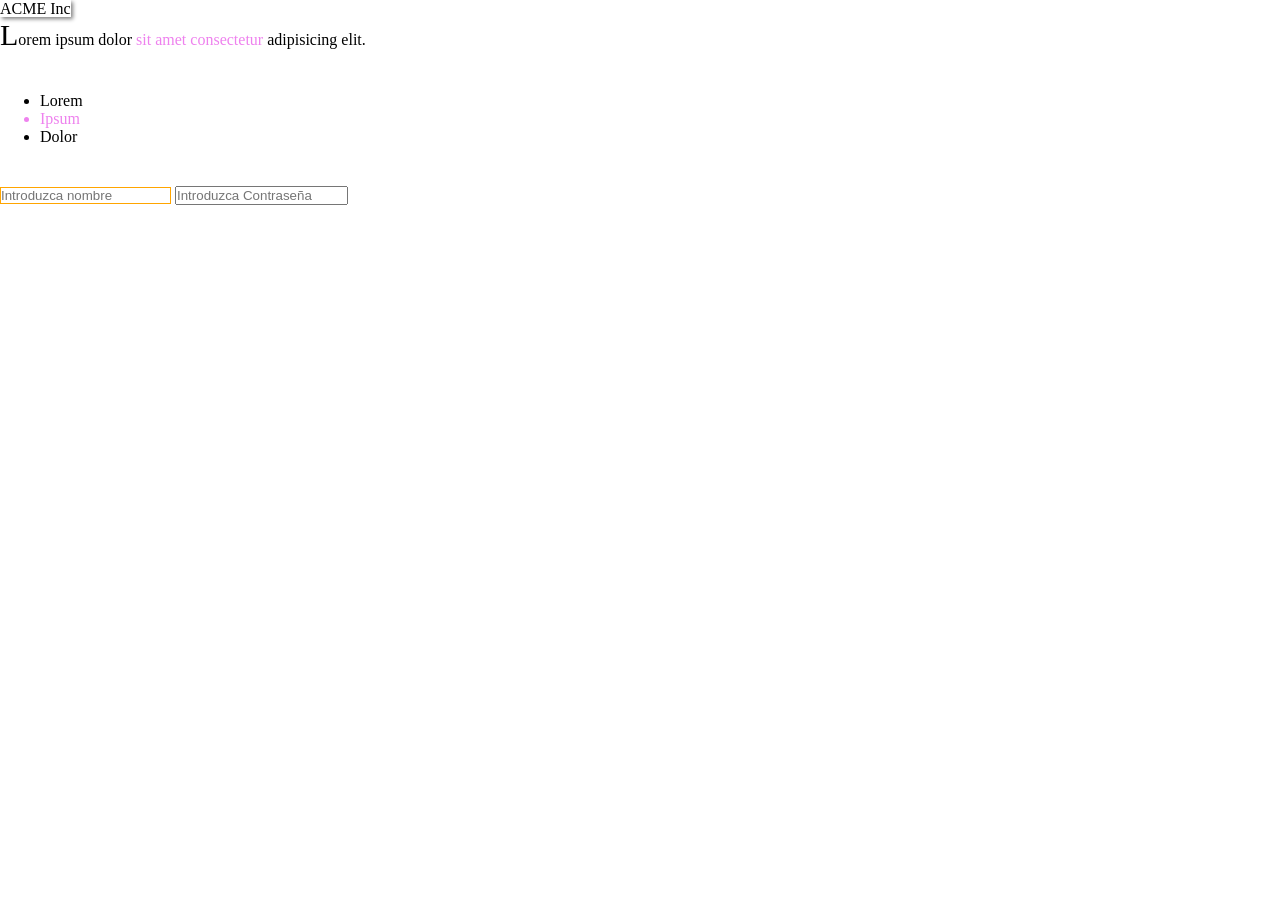
==== 01 Selectores en CSS/index.html @ 84a8c39a "Selectores en CSS" ====
<!DOCTYPE html>
<html lang="es">
<head>
    <meta charset="UTF-8">
    <meta name="viewport" content="width=device-width, initial-scale=1.0">
    <title>Selectores en CSS</title>
    <link rel="stylesheet" href="./css/styles.css">
</head>
<body>
    <span id="logo">ACME Inc</span>
    <p>Lorem ipsum dolor <span class="destacada">sit amet consectetur</span> adipisicing elit.</p>

    <ul>
        <li>Lorem</li>
        <li class="destacada">Ipsum</li>
        <li>Dolor</li>
    </ul>

    <input type="text" placeholder="Introduzca nombre">
    <input type="password" placeholder="Introduzca Contraseña">
</body>
</html>
---- 01 Selectores en CSS/css/styles.css ----
/* Comentarios */

/* SELECTORES en CSS */

/* Selector universal */
/* para resetear los estilos por defecto del navegador */
* {
    margin: 0;
    padding: 0;
}

/* Selector por atributo ID */
/* solo le puede aplicar a un solo elemento */
#logo {
    box-shadow: 2px 2px 4px gray;
}

/* Selector por clase */
/* Se puede aplicar a varios elementos con la misma clase */
.destacada {
    color: violet;
}

/* Selector por elemento */
ul{
    margin: 20px;
    padding: 20px;
}

/* Selector por atributo */
[type="text"] {
    border: 1px solid orange;
}

/* Selector pseudoclase */
.destacada:hover {
    color: white;
    background-color: violet;
}

/* Selector pseudoelemento */
p::first-letter{
    font-size: 30px;
}
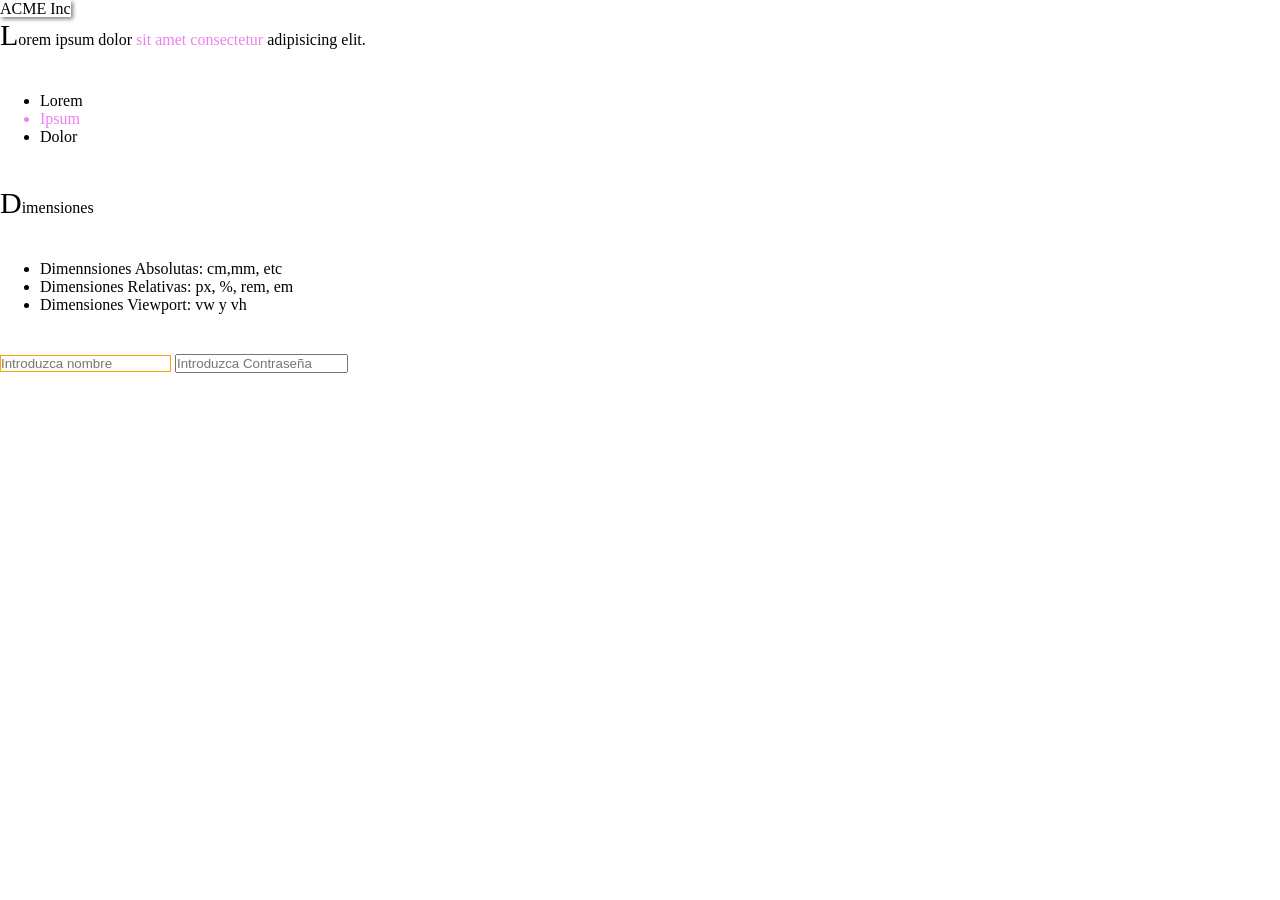
==== commit 28f99e27: "Textos -tamaño y familias" ====
--- a/01 Selectores en CSS/index.html
+++ b/01 Selectores en CSS/index.html
@@ -16,6 +16,13 @@
         <li>Dolor</li>
     </ul>
 
+    <p>Dimensiones</p>
+    <ul>
+        <li>Dimennsiones Absolutas: cm,mm, etc</li>
+        <li>Dimensiones Relativas: px, %, rem, em</li>
+        <li>Dimensiones Viewport: vw y vh</li>
+    </ul>
+
     <input type="text" placeholder="Introduzca nombre">
     <input type="password" placeholder="Introduzca Contraseña">
 </body>
